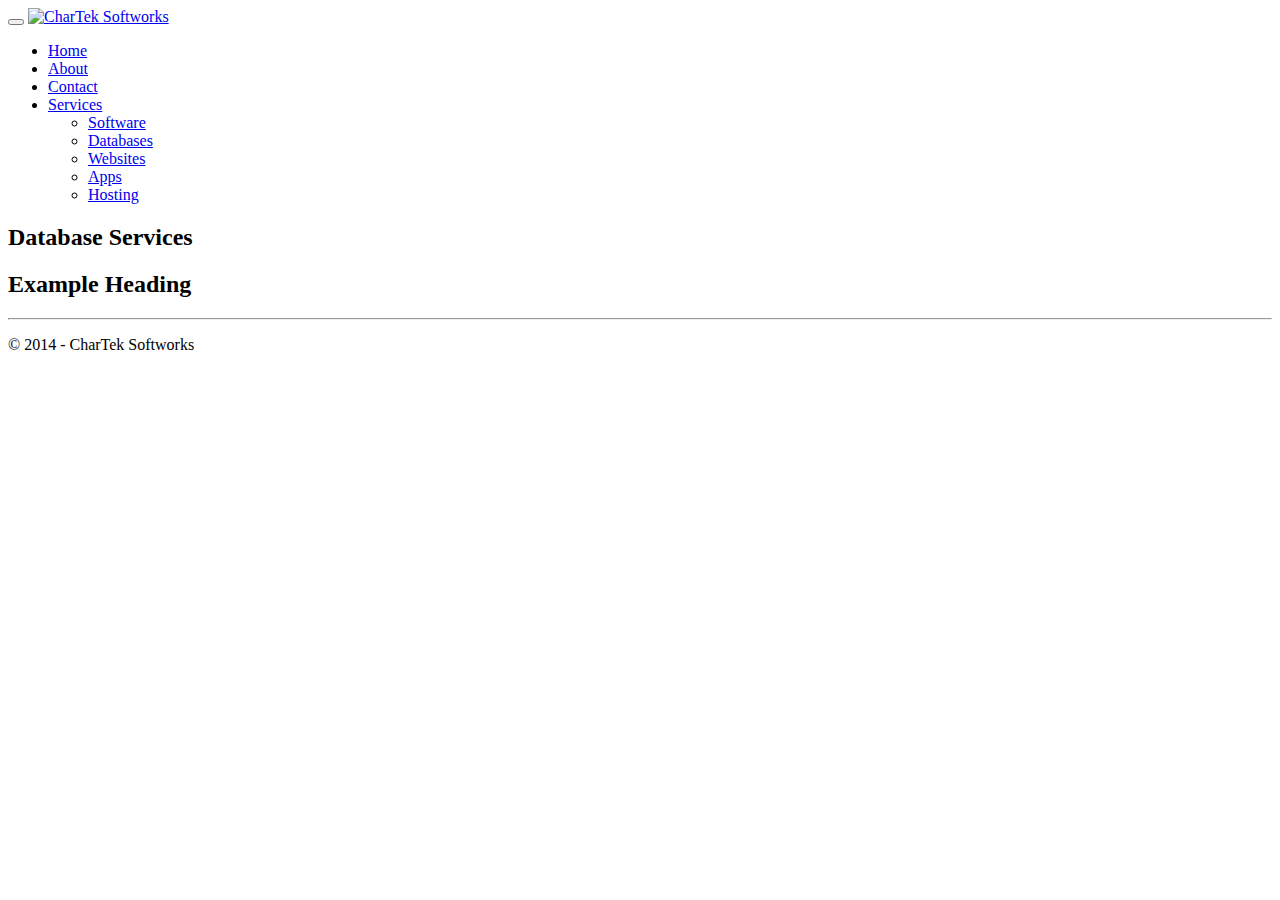
==== html/services/apps/index.html @ f62e9035 "First commit" ====
<!DOCTYPE html>
<html>
<head>
    <meta charset="utf-8" />
    <meta name="viewport" content="width=device-width, initial-scale=1.0">
    <title>Database Services &bull; CharTek Softworks - bespoke software, database and web application development in Dumfries and Galloway, Scotland</title>

    <link href="/css/site.min.css" rel="stylesheet"/>
    <link href="/css/font-awesome.min.css" rel="stylesheet">

</head>
<body>
    <div class="navbar navbar-inverse navbar-fixed-top">
        <div class="container">
            <div class="navbar-header">
                <button type="button" class="navbar-toggle" data-toggle="collapse" data-target=".navbar-collapse">
                    <span class="icon-bar"></span>
                    <span class="icon-bar"></span>
                    <span class="icon-bar"></span>
                </button>
                <a href="/" class="navbar-brand"><img src="/img/logo-white-small.png" alt="CharTek Softworks"/></a>
            </div>
            <div class="navbar-collapse collapse">
                <ul class="nav navbar-nav">
                    <li><a href="/">Home</a></li>
                    <li><a href="/about">About</a></li>
                    <li><a href="/contact">Contact</a></li>
                    <li class="dropdown">
                        <a data-toggle="dropdown" href="#">Services <span class="caret"></span></a>
                        <ul class="dropdown-menu" role="menu" aria-labelledby="dLabel">
                            <li><a href="/services/software">Software</a></li>
                            <li><a href="/services/databases">Databases</a></li>
                            <li><a href="/services/websites">Websites</a></li>
                            <li><a href="/services/apps">Apps</a></li>
                            <li><a href="/services/hosting">Hosting</a></li>
                        </ul>
                    </li>
                </ul>
            </div>
        </div>
    </div>
    <div class="container body-content">
        
        <h2>Database Services</h2>


        <div class="row">
            <div class="col-lg-12">
                <h2>Example Heading</h2>
            </div>
        </div>
        <hr />
        <footer>
            <p>&copy; 2014 - CharTek Softworks</p>
        </footer>
    </div>

<script src="/js/modernizr.min.js"></script>
<script src="/js/jquery-2.1.1.min.js"></script>
<script src="/js/bootstrap.min.js"></script>
    
</body>
</html>
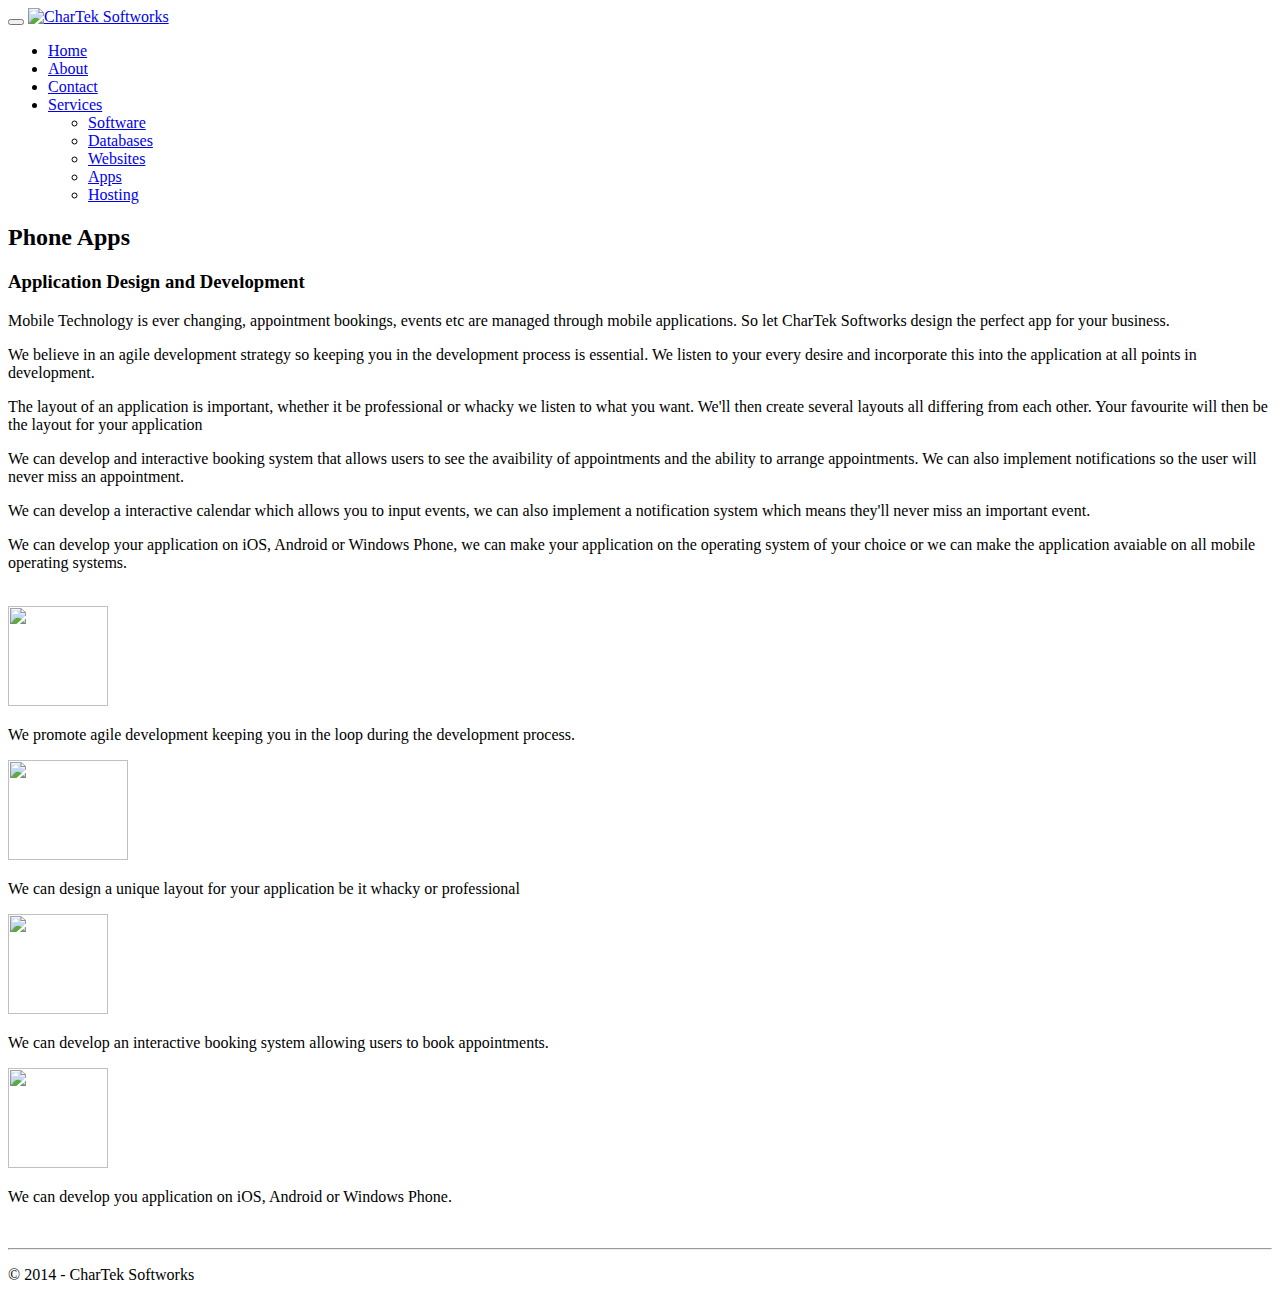
==== commit b577fce2: "Made some alterations - Kieran" ====
--- a/html/services/apps/index.html
+++ b/html/services/apps/index.html
@@ -43,14 +43,35 @@
     </div>
     <div class="container body-content">
         
-        <h2>Database Services</h2>
+        <h2>Phone Apps </h2>
 
 
         <div class="row">
-            <div class="col-lg-12">
-                <h2>Example Heading</h2>
+            <div class="col-lg-6">
+                <h3>Application Design and Development</h3>
+                <p>Mobile Technology is ever changing, appointment bookings, events etc are managed through mobile applications. So let CharTek Softworks design the perfect app for your business.</p>
+                <p>We believe in an agile development strategy so keeping you in the development process is essential. We listen to your every desire and incorporate this into the application at all points in development.</p>
+                <p>The layout of an application is important, whether it be professional or whacky we listen to what you want. We'll then create several layouts all differing from each other. Your favourite will then be the layout for your application</p>
+                <p>We can develop and interactive booking system that allows users to see the avaibility of appointments and the ability to arrange appointments. We can also implement notifications so the user will never miss an appointment.</p>
+                <p>We can develop a interactive calendar which allows you to input events, we can also implement a notification system which means they'll never miss an important event.</p>
+                <p>We can develop your application on iOS, Android or Windows Phone, we can make your application on the operating system of your choice or we can make the application avaiable on all mobile operating systems. </p>
+            </br>
             </div>
+            <div class="col-lg-2">
+                <img src="/img/agile-dev.jpg" height="100" width="100" class="img-circle center-block" />
+                <p class="text-center">We promote agile development keeping you in the loop during the development process.</p>
+                <img src="/img/design.png" height="100"width="120" class="center-block" />
+                <p class="text-center">We can design a unique layout for your application be it whacky or professional</p>
+            </div>
+            <div class="col-lg-2">
+                <img src="/img/booking.jpg" height="100" width="100" class="img-circle center-block" />
+                <p class="text-center">We can develop an interactive booking system allowing users to book appointments.</p>
+                <img src="/img/os.jpg" height="100" width="100" class="center-block" />
+                <p class="text-center">We can develop you application on iOS, Android or Windows Phone.</p>
+            </div>
+        </br>
         </div>
+
         <hr />
         <footer>
             <p>&copy; 2014 - CharTek Softworks</p>
